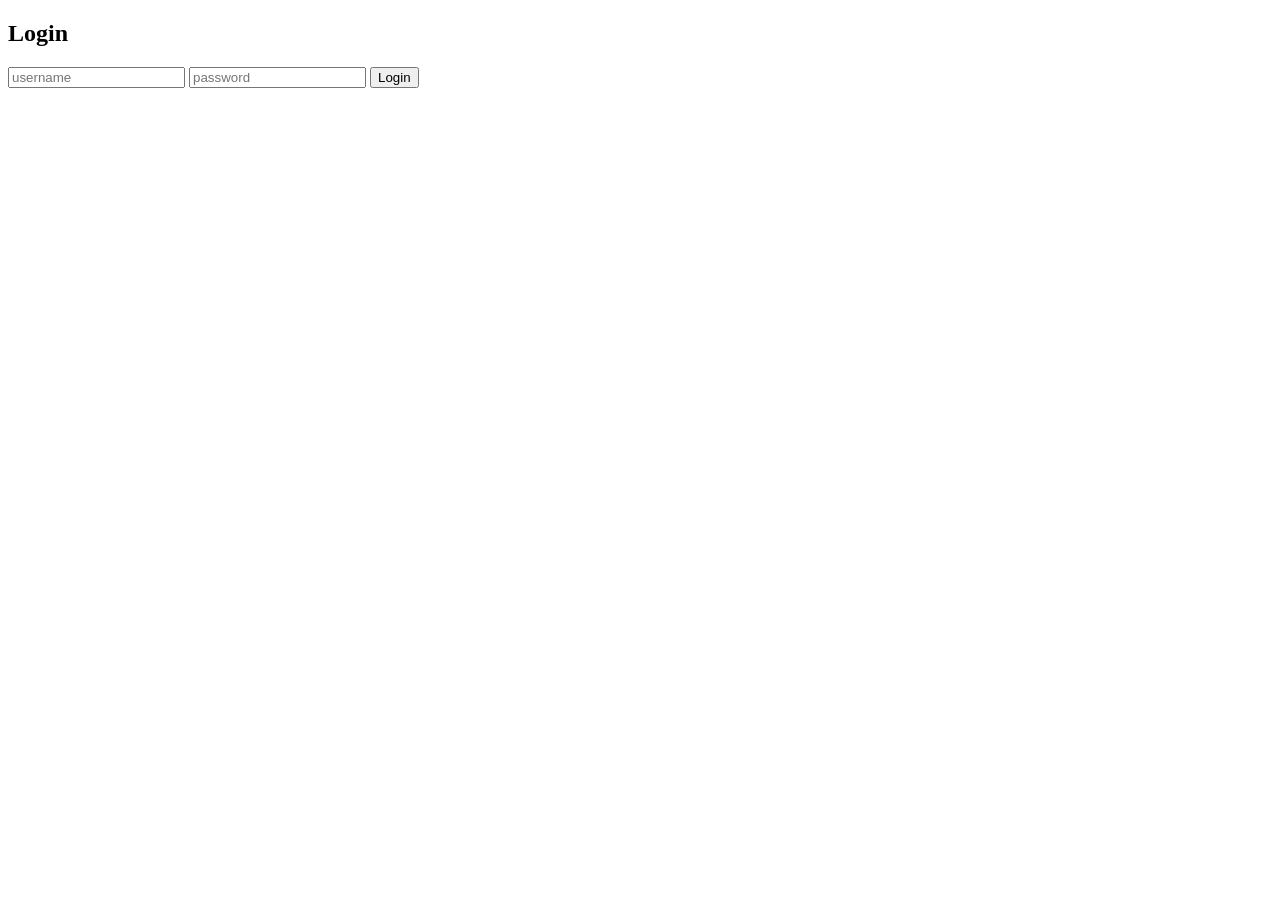
==== login.html @ 05801d61 "added login page, added auth checinng immediately after load in js, added async tag in script in htm" ====
<!DOCTYPE html>
<html>
<head>
  <title>Login</title>
</head>
<body>
  <h2>Login</h2>

  <input id="user" placeholder="username">
  <input id="pass" type="password" placeholder="password">
  <button onclick="login()">Login</button>

  <script>
    const API = 'https://niji-backend.onrender.com';

    async function login() {
      const username = document.getElementById('user').value;
      const password = document.getElementById('pass').value;

      const res = await fetch(API + '/auth/login', {
        method: 'POST',
        credentials: 'include',
        headers: { 'Content-Type': 'application/json' },
        body: JSON.stringify({ username, password })
      });

      const data = await res.json();

      if (data.success) {
        window.location.href = '/';
      } else {
        alert('Login failed');
      }
    }
  </script>
</body>
</html>
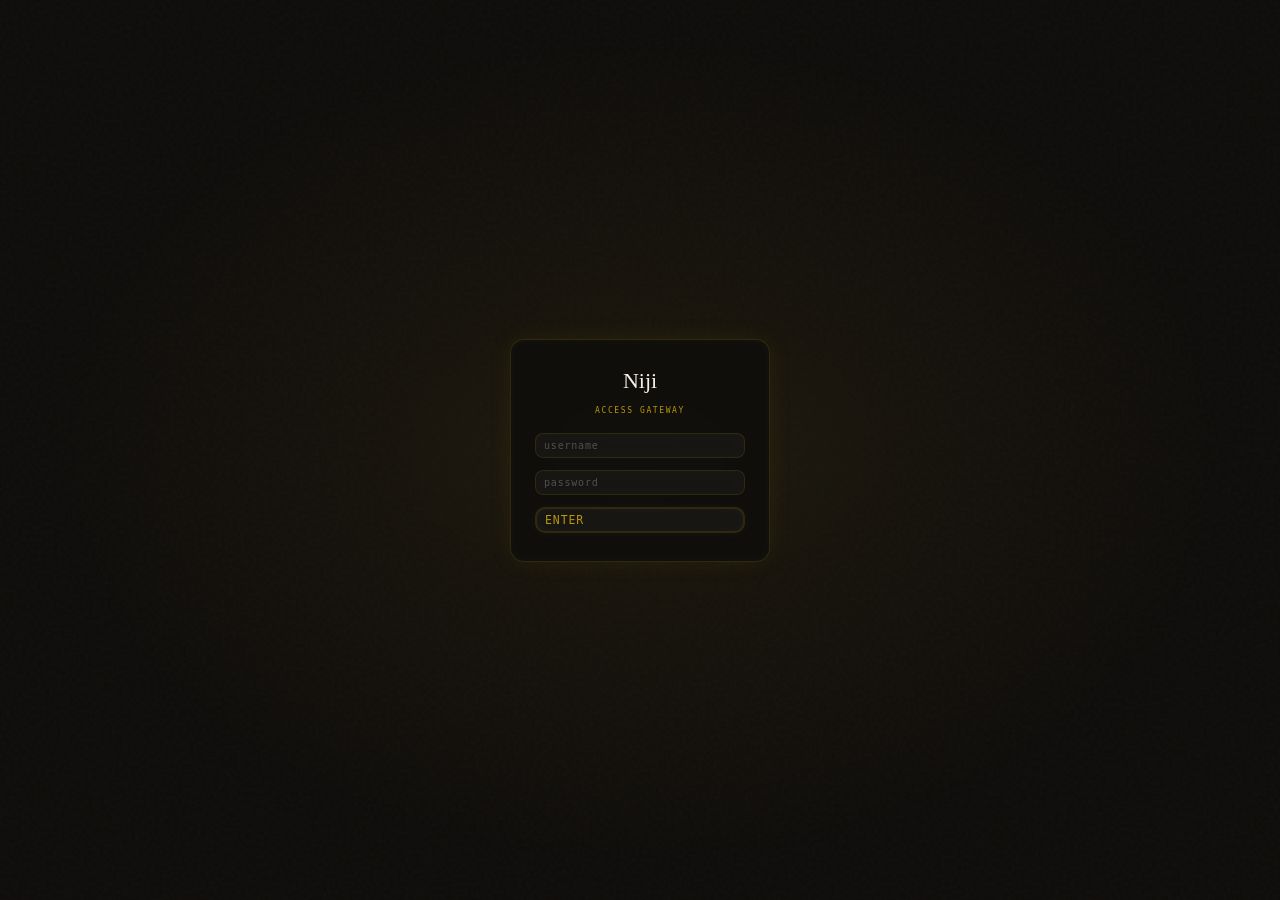
==== commit 3b9fd11a: "style: styled logout button and login page." ====
--- a/login.html
+++ b/login.html
@@ -1,37 +1,48 @@
 <!DOCTYPE html>
 <html>
 <head>
-  <title>Login</title>
+  <title>Niji — Login</title>
+  <link rel="stylesheet" href="styles.css">
 </head>
 <body>
-  <h2>Login</h2>
 
-  <input id="user" placeholder="username">
-  <input id="pass" type="password" placeholder="password">
-  <button onclick="login()">Login</button>
+<div class="login-wrapper">
+  <div class="login-card">
 
-  <script>
-    const API = 'https://niji-backend.onrender.com';
+    <div class="login-title">Niji</div>
+    <div class="login-sub">Access Gateway</div>
 
-    async function login() {
-      const username = document.getElementById('user').value;
-      const password = document.getElementById('pass').value;
+    <input id="user" class="login-input" placeholder="username">
+    <input id="pass" class="login-input" type="password" placeholder="password">
 
-      const res = await fetch(API + '/auth/login', {
-        method: 'POST',
-        credentials: 'include',
-        headers: { 'Content-Type': 'application/json' },
-        body: JSON.stringify({ username, password })
-      });
+    <button class="logout-btn" onclick="login()">Enter</button>
 
-      const data = await res.json();
+  </div>
+</div>
 
-      if (data.success) {
-        window.location.href = '/';
-      } else {
-        alert('Login failed');
-      }
-    }
-  </script>
+<script>
+const API = 'https://niji-backend.onrender.com';
+
+async function login() {
+  const username = document.getElementById('user').value;
+  const password = document.getElementById('pass').value;
+
+  const res = await fetch(API + '/auth/login', {
+    method: 'POST',
+    credentials: 'include',
+    headers: { 'Content-Type': 'application/json' },
+    body: JSON.stringify({ username, password })
+  });
+
+  const data = await res.json();
+
+  if (data.success) {
+    window.location.href = '/';
+  } else {
+    alert('Access denied');
+  }
+}
+</script>
+
 </body>
 </html>
--- a/styles.css
+++ b/styles.css
@@ -0,0 +1,424 @@
+:root {
+  --ink:     #0f0d0b;
+  --paper:   #f5f0e8;
+  --mid:     #c9b99a;
+  --accent:  #8b6f47;
+  --gold:    #b8960c;
+  --gold-lt: #d4af37;
+  --muted:   #7a7267;
+  --silver:  #d4d0c8;
+}
+
+*, *::before, *::after { margin: 0; padding: 0; box-sizing: border-box; }
+
+html, body {
+  width: 100%; height: 100%;
+  overflow: hidden;
+  background: var(--ink);
+  color: var(--paper);
+  font-family: 'Cormorant Garamond', serif;
+  user-select: none;
+}
+
+/* grain + glow */
+body::before {
+  content: '';
+  position: fixed; inset: 0; z-index: 0;
+  background:
+    radial-gradient(ellipse 70% 70% at 50% 50%, rgba(184,150,12,.07) 0%, transparent 65%),
+    radial-gradient(ellipse 40% 30% at 50% 50%, rgba(139,111,71,.06) 0%, transparent 50%);
+  pointer-events: none;
+}
+
+body::after {
+  content: '';
+  position: fixed; inset: 0; z-index: 0;
+  background-image: url("data:image/svg+xml,%3Csvg viewBox='0 0 256 256' xmlns='http://www.w3.org/2000/svg'%3E%3Cfilter id='n'%3E%3CfeTurbulence type='fractalNoise' baseFrequency='0.9' numOctaves='4' stitchTiles='stitch'/%3E%3C/filter%3E%3Crect width='100%25' height='100%25' filter='url(%23n)' opacity='0.045'/%3E%3C/svg%3E");
+  pointer-events: none; opacity: .6;
+}
+
+/* top bar */
+.top-bar {
+  position: fixed;
+  top: 0;
+  left: 0;
+  right: 0;
+
+  height: auto;          /* IMPORTANT */
+  min-height: 42px;
+
+  padding: 6px 24px;
+
+  display: flex;
+  justify-content: space-between;
+  align-items: center;
+
+  background: rgba(15,13,11,.8);
+  backdrop-filter: blur(10px);
+  z-index: 100;
+}
+
+.top-brand {
+  font-family: 'Klee One', cursive;
+  font-size: 20px; color: var(--paper); line-height: 1;
+}
+
+.top-sub {
+  font-family: 'Space Mono', monospace;
+  font-size: 8px; letter-spacing: .22em; text-transform: uppercase;
+  color: var(--gold);
+}
+
+.top-right {
+  display: flex;
+  flex-direction: row;
+  align-items: center;
+  gap: 12px;
+}
+
+.top-date {
+  font-family: 'Space Mono', monospace;
+  font-size: 8px; color: rgba(255,255,255,.2); letter-spacing: .1em;
+}
+
+/* stage */
+.stage {
+  position: fixed; inset: 0;
+  display: flex; align-items: center; justify-content: center;
+  z-index: 1; overflow: hidden;
+}
+
+.hex-cluster {
+  position: relative;
+  width: 560px; height: 560px;
+  flex-shrink: 0;
+}
+
+/* hex base — all rings use this */
+.hex {
+  position: absolute;
+  display: flex; flex-direction: column;
+  align-items: center; justify-content: center;
+  cursor: pointer;
+  transform-origin: center;
+  will-change: transform;
+  z-index: 2;
+}
+
+.hex svg {
+  position: absolute; inset: 0; width: 100%; height: 100%; overflow: visible;
+}
+
+.hex-content {
+  position: relative; z-index: 2;
+  display: flex; flex-direction: column;
+  align-items: center; justify-content: center;
+  pointer-events: none;
+  transform: rotate(-30deg);
+}
+
+.hex-icon {
+  line-height: 1;
+  filter: drop-shadow(0 0 6px rgba(184,150,12,.3));
+}
+
+/* tooltip */
+.hex-label {
+  position: absolute;
+  bottom: calc(100% + 6px);
+  right: 31%;
+  white-space: nowrap;
+  font-family: 'Space Mono', monospace;
+  font-size: 8px; letter-spacing: .14em; text-transform: uppercase;
+  color: var(--gold);
+  background: rgba(15,13,11,.92);
+  border: .5px solid rgba(184,150,12,.3);
+  padding: 5px 10px;
+  opacity: 0; pointer-events: none;
+  transition: opacity .2s ease;
+  backdrop-filter: blur(4px);
+  z-index: 20;
+  transform: rotate(-30deg);
+}
+
+.hex:hover .hex-label { opacity: 1; }
+
+/* center hex */
+.hex-center {
+  cursor: default; z-index: 5;
+}
+
+.center-brand {
+  font-family: 'Klee One', cursive;
+  font-size: 26px; color: var(--paper); line-height: .9;
+  position: relative; z-index: 2;
+}
+
+.center-kanji {
+  font-family: 'Space Mono', monospace;
+  font-size: 7px; letter-spacing: .18em; text-transform: uppercase;
+  color: var(--gold); margin-top: 4px;
+  position: relative; z-index: 2;
+}
+
+/* connection lines SVG */
+.connections {
+  position: absolute; inset: 0; pointer-events: none; z-index: 1;
+  width: 100%; height: 100%;
+}
+
+/* pulse rings */
+@keyframes pulseRing {
+  0%   { r: 58; opacity: .4; }
+  100% { r: 72; opacity: 0; }
+}
+.pulse-ring   { animation: pulseRing 2.5s ease-out infinite; }
+.pulse-ring-2 { animation: pulseRing 2.5s ease-out infinite .8s; }
+
+/* popup overlay */
+.popup-overlay {
+  position: fixed; inset: 0; z-index: 200;
+  background: rgba(10,9,7,.75);
+  backdrop-filter: blur(6px);
+  display: flex; align-items: center; justify-content: center;
+  opacity: 0; pointer-events: none;
+  transition: opacity .2s ease;
+}
+
+.popup-overlay.open {
+  opacity: 1; pointer-events: all;
+}
+
+.popup-cluster {
+  position: relative;
+  width: 420px; height: 420px;
+  flex-shrink: 0;
+  will-change: transform;
+}
+
+/* popup center */
+.popup-center {
+  position: absolute;
+  display: flex; flex-direction: column;
+  align-items: center; justify-content: center;
+  z-index: 10; pointer-events: none;
+}
+
+.popup-center svg {
+  position: absolute; inset: 0; width: 100%; height: 100%;
+  transform: rotate(30deg)
+}
+
+.popup-icon { font-size: 28px; line-height: 1; margin-bottom: 6px; position: relative; z-index: 2; }
+
+.popup-cat-name {
+  font-family: 'Space Mono', monospace;
+  font-size: 7px; letter-spacing: .12em; text-transform: uppercase;
+  color: var(--gold); text-align: center; line-height: 1.5;
+  position: relative; z-index: 2;
+}
+
+/* popup sub hexes */
+.popup-hex {
+  position: absolute !important;
+  display: flex; flex-direction: column;
+  align-items: center; justify-content: center;
+  cursor: pointer;
+  will-change: transform;
+  transform: rotate(30deg);
+}
+
+.popup-hex svg {
+  position: absolute; inset: 0; width: 100%; height: 100%;
+}
+
+.popup-hex-content {
+  position: relative; z-index: 2;
+  display: flex; flex-direction: column;
+  align-items: center; justify-content: center; gap: 4px;
+  padding: 6px; pointer-events: none;
+  transform: rotate(-30deg);
+}
+
+.date-logout-div {
+  display: flex; flex-direction: column; gap: 3px;
+}
+
+.logout-btn {
+  display: flex; flex-direction: column; gap: 3px;
+  padding: 4px 8px; border-radius: 10px;
+  background: rgba(255,255,255,0.04);
+  border: 2px solid rgba(184,150,12,0.15);
+  backdrop-filter: blur(10px);
+  box-shadow: inset 0 0 8px rgba(255,255,255,0.03), 0 0 12px rgba(184,150,12,0.06);
+  color: var(--gold);
+  font-family: 'Space Mono', monospace;
+  font-size: 11.5px; letter-spacing: .08em; text-transform: uppercase;
+}
+
+.ph-icon { font-size: 16px; line-height: 1; }
+
+.ph-name {
+  font-family: 'Space Mono', monospace;
+  font-size: 6px; letter-spacing: .08em; text-transform: uppercase;
+  color: var(--mid); text-align: center; line-height: 1.3;
+}
+
+.toggle-stack { display: flex; flex-direction: column; gap: 4px; }
+
+.glass-capsule {
+  display: flex; flex-direction: column; gap: 3px;
+  padding: 4px 8px; border-radius: 10px;
+  background: rgba(255,255,255,0.04);
+  border: 1px solid rgba(184,150,12,0.15);
+  backdrop-filter: blur(10px);
+  box-shadow: inset 0 0 8px rgba(255,255,255,0.03), 0 0 12px rgba(184,150,12,0.06);
+}
+
+.toggle-row { display: flex; align-items: center; gap: 6px; }
+
+.toggle-label {
+  font-family: 'Space Mono', monospace;
+  font-size: 7px; letter-spacing: .08em; text-transform: uppercase;
+  color: rgba(255,255,255,.35);
+}
+
+.switch {
+  position: relative; display: inline-block;
+  width: 40px; height: 22px; margin: 0;
+}
+
+.switch input { opacity: 0; width: 0; height: 0; }
+
+.slider {
+  position: absolute; inset: 0; cursor: pointer;
+  background: rgba(200,180,120,0.15);
+  border: 1px solid rgba(184,150,12,0.2);
+  transition: .35s; border-radius: 999px;
+  box-shadow: inset 0 0 8px rgba(0,0,0,0.4);
+}
+
+.slider:before {
+  content: "";
+  position: absolute;
+  height: 16px; width: 16px;
+  left: 3px; bottom: 3px;
+  background: linear-gradient(145deg, #fff, #e6e6e6);
+  border-radius: 50%; transition: .35s;
+  box-shadow: 0 0 8px rgba(0,0,0,0.3);
+}
+
+input:checked + .slider {
+  background: rgba(184,150,12,0.25);
+  border-color: var(--gold-lt);
+  box-shadow: 0 0 10px rgba(184,150,12,0.45), 0 0 25px rgba(184,150,12,0.2);
+  animation: goldPulse 2s infinite;
+}
+
+input:checked + .slider:before {
+  transform: translateX(18px);
+  background: var(--gold-lt);
+  box-shadow: 0 0 12px rgba(184,150,12,0.5);
+}
+
+@keyframes goldPulse {
+  0%,100% { box-shadow: 0 0 10px rgba(184,150,12,0.25); }
+  50%      { box-shadow: 0 0 18px rgba(184,150,12,0.5); }
+}
+
+/* close button */
+.popup-close {
+  position: fixed; top: 20px; right: 20px;
+  width: 36px; height: 36px;
+  border: .5px solid rgba(255,255,255,.15);
+  background: rgba(15,13,11,.8);
+  color: rgba(255,255,255,.4);
+  font-family: 'Space Mono', monospace; font-size: 12px;
+  cursor: pointer; display: flex; align-items: center; justify-content: center;
+  transition: border-color .18s, color .18s; z-index: 300;
+}
+.popup-close:hover { border-color: var(--gold); color: var(--gold); }
+
+/* mobile */
+@media (max-width: 640px) {
+  .hex-cluster { width: 380px; height: 380px; }
+  .popup-cluster { width: 340px; height: 340px; }
+  .center-brand { font-size: 18px; }
+  .center-kanji { font-size: 5px; }
+}
+
+/* ── LOGIN PAGE ── */
+
+.login-wrapper {
+  position: fixed;
+  inset: 0;
+  display: flex;
+  align-items: center;
+  justify-content: center;
+  z-index: 2;
+}
+
+.login-card {
+  display: flex;
+  flex-direction: column;
+  gap: 12px;
+
+  padding: 28px 24px;
+  width: 260px;
+
+  border-radius: 14px;
+
+  background: rgba(15,13,11,0.85);
+  border: 1px solid rgba(184,150,12,0.2);
+
+  backdrop-filter: blur(12px);
+
+  box-shadow:
+    inset 0 0 12px rgba(255,255,255,0.03),
+    0 0 25px rgba(184,150,12,0.08);
+}
+
+.login-title {
+  font-family: 'Klee One', cursive;
+  font-size: 22px;
+  color: var(--paper);
+  text-align: center;
+}
+
+.login-sub {
+  font-family: 'Space Mono', monospace;
+  font-size: 8px;
+  letter-spacing: .2em;
+  text-transform: uppercase;
+  color: var(--gold);
+  text-align: center;
+  margin-bottom: 6px;
+}
+
+.login-input {
+  padding: 6px 8px;
+
+  border-radius: 8px;
+
+  background: rgba(255,255,255,0.04);
+  border: 1px solid rgba(184,150,12,0.15);
+
+  color: var(--paper);
+
+  font-family: 'Space Mono', monospace;
+  font-size: 10px;
+  letter-spacing: .08em;
+
+  outline: none;
+
+  backdrop-filter: blur(6px);
+}
+
+.login-input::placeholder {
+  color: rgba(255,255,255,0.25);
+}
+
+.login-input:focus {
+  border-color: var(--gold);
+  box-shadow: 0 0 10px rgba(184,150,12,0.25);
+}
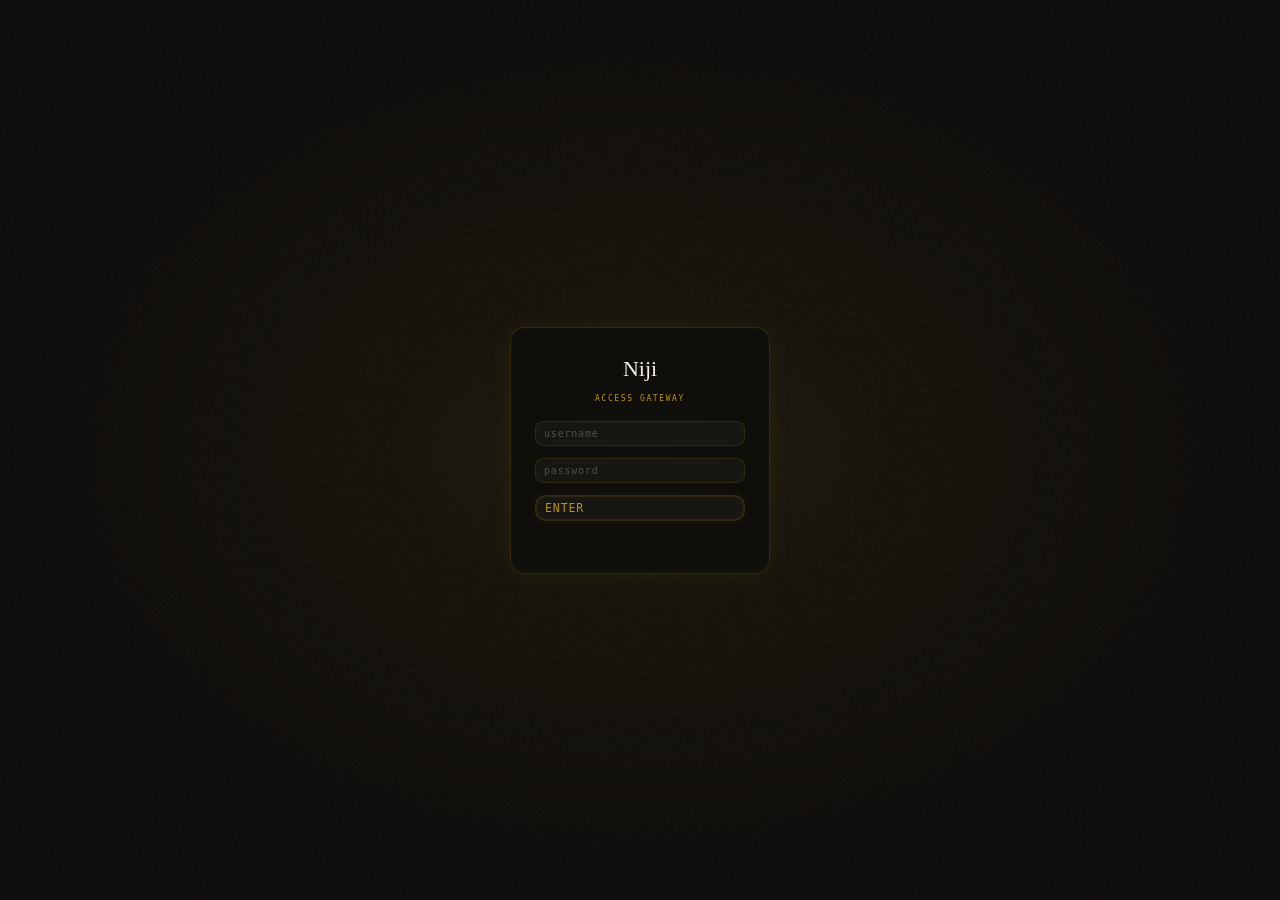
==== commit d6caf073: "added inline error, added enter to login" ====
--- a/login.html
+++ b/login.html
@@ -16,6 +16,7 @@
     <input id="pass" class="login-input" type="password" placeholder="password">
 
     <button class="logout-btn" onclick="login()">Enter</button>
+    <div id="errorMsg" class="login-error"></div>
 
   </div>
 </div>
@@ -23,24 +24,40 @@
 <script>
 const API = 'https://niji-backend.onrender.com';
 
+document.addEventListener('keydown', (e) => {
+  if (e.key === 'Enter') login();
+});
+
 async function login() {
   const username = document.getElementById('user').value;
   const password = document.getElementById('pass').value;
+  const errorEl = document.getElementById('errorMsg');
 
-  const res = await fetch(API + '/auth/login', {
-    method: 'POST',
-    credentials: 'include',
-    headers: { 'Content-Type': 'application/json' },
-    body: JSON.stringify({ username, password })
-  });
+  errorEl.textContent = '';
 
-  const data = await res.json();
+  const btn = document.querySelector('.logout-btn');
+  btn.classList.add('loading');
 
-  if (data.success) {
-    window.location.href = '/';
-  } else {
-    alert('Access denied');
+  try {
+    const res = await fetch(API + '/auth/login', {
+      method: 'POST',
+      credentials: 'include',
+      headers: { 'Content-Type': 'application/json' },
+      body: JSON.stringify({ username, password })
+    });
+
+    const data = await res.json();
+
+    if (data.success) {
+      window.location.href = '/';
+    } else {
+      errorEl.textContent = 'Invalid credentials';
+    }
+  } catch (e) {
+    errorEl.textContent = 'Network error';
   }
+
+  btn.classList.remove('loading');
 }
 </script>
 
--- a/styles.css
+++ b/styles.css
@@ -421,4 +421,34 @@
 .login-input:focus {
   border-color: var(--gold);
   box-shadow: 0 0 10px rgba(184,150,12,0.25);
+}
+
+.login-error {
+  font-family: 'Space Mono', monospace;
+  font-size: 9px;
+  color: #ff6b6b;
+  text-align: center;
+  min-height: 12px;
+  letter-spacing: .08em;
+}
+
+.logout-btn.loading {
+  opacity: 0.6;
+  pointer-events: none;
+  animation: goldPulse 1s infinite;
+}
+
+.login-card {
+  animation: fadeIn .4s ease;
+}
+
+@keyframes fadeIn {
+  from {
+    opacity: 0;
+    transform: translateY(10px);
+  }
+  to {
+    opacity: 1;
+    transform: translateY(0);
+  }
 }
